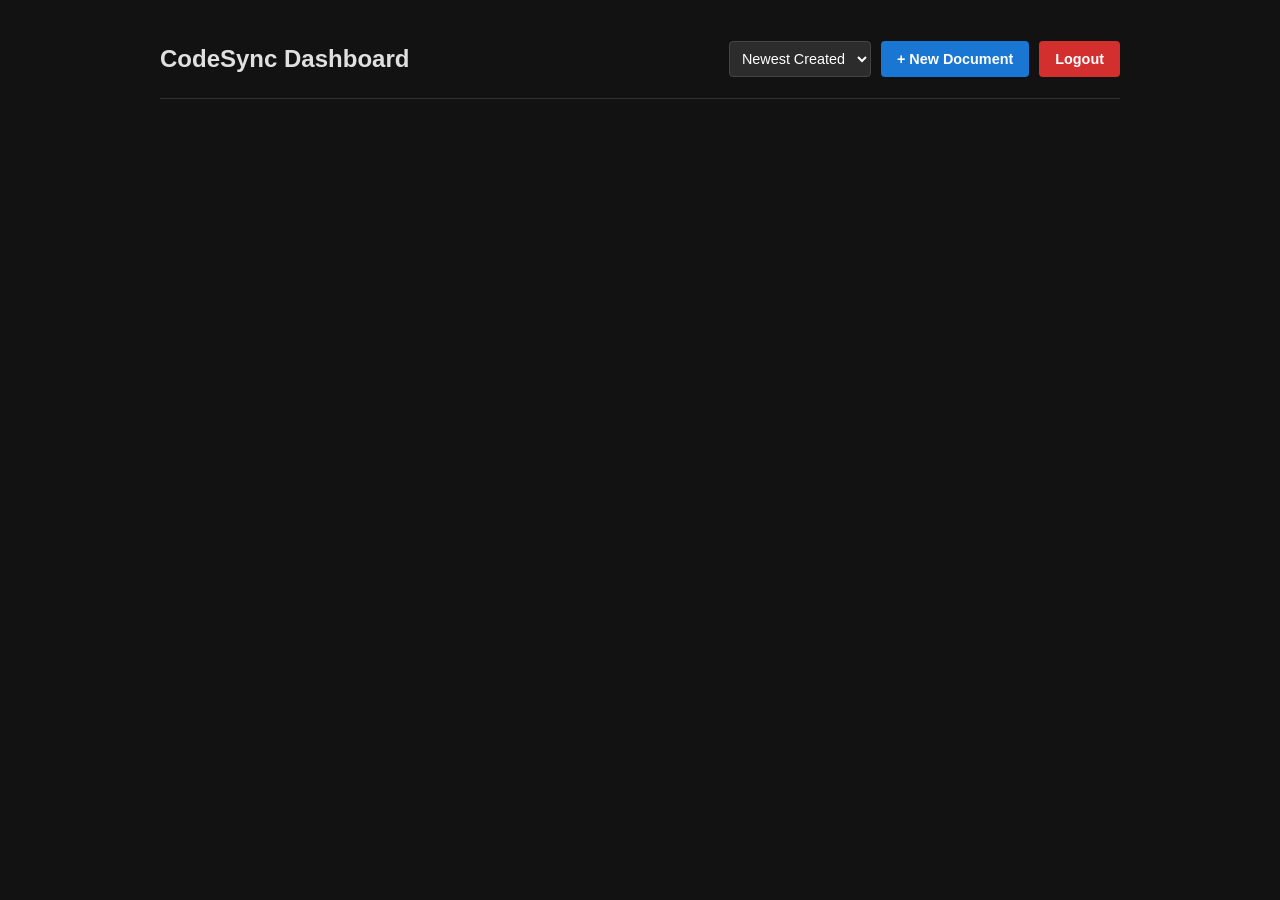
==== src/main/resources/static/index.html @ f3d71213 "feat: Started frontend" ====
<!DOCTYPE html>
<html lang="en">
<head>
    <meta charset="UTF-8">
    <meta name="viewport" content="width=device-width, initial-scale=1.0">
    <title>Dashboard - CodeSync</title>
    <link rel="stylesheet" href="styles.css">
</head>
<body>
<div class="container">
    <div class="header">
        <h2>CodeSync Dashboard</h2>
        <div class="header-actions">
            <label for="sortSelect"></label><select id="sortSelect" class="btn-sm" style="background-color: #2c2c2c; color: #fff; border: 1px solid #444; border-radius: 4px; padding: 8px;">
                <option value="createdDesc">Newest Created</option>
                <option value="createdAsc">Oldest Created</option>
                <option value="savedDesc">Recently Saved</option>
                <option value="savedAsc">Oldest Saved</option>
            </select>
            <button id="btnNewDoc" class="btn-sm">+ New Document</button>
            <button id="btnLogout" class="btn-sm btn-danger">Logout</button>
        </div>
    </div>

    <div id="docGrid" class="doc-grid"></div>
</div>

<div id="createModal" class="modal">
    <div class="modal-content">
        <h3>Create New Document</h3>
        <form id="createForm">
            <input type="text" id="docTitle" placeholder="Document Title" required>
            <div class="modal-actions">
                <button type="button" id="btnCancel" class="btn-danger">Cancel</button>
                <button type="submit">Create</button>
            </div>
        </form>
    </div>
</div>

<div id="accessModal" class="modal">
    <div class="modal-content">
        <h3>Private Document</h3>
        <p style="margin-bottom: 15px; font-size: 0.9rem; color: #aaa;">This document requires an access code.</p>
        <form id="accessForm">
            <label for="accessCodeInput"></label><input type="password" id="accessCodeInput" placeholder="Enter Access Code" required>
            <div class="modal-actions">
                <button type="button" id="btnCancelAccess" class="btn-danger">Cancel</button>
                <button type="submit">Join Document</button>
            </div>
        </form>
    </div>
</div>

<script src="index.js"></script>
</body>
</html>
---- src/main/resources/static/styles.css ----
* { box-sizing: border-box; margin: 0; padding: 0; }
body { font-family: 'Segoe UI', Tahoma, Geneva, Verdana, sans-serif; background-color: #121212; color: #e0e0e0; line-height: 1.6; }
a { color: #64b5f6; text-decoration: none; }
a:hover { text-decoration: underline; }
input, button, textarea { font-family: inherit; font-size: 1rem; border-radius: 4px; border: none; outline: none; }
input { width: 100%; padding: 10px; margin-bottom: 15px; background-color: #2c2c2c; color: #fff; border: 1px solid #444; }
input:focus { border-color: #64b5f6; }
button { width: 100%; padding: 10px; background-color: #1976d2; color: #fff; cursor: pointer; font-weight: bold; transition: background 0.2s; }
button:hover { background-color: #1565c0; }

.container { max-width: 1000px; margin: 0 auto; padding: 20px; }
.auth-wrapper { display: flex; justify-content: center; align-items: center; min-height: 100vh; }
.auth-box { background-color: #1e1e1e; padding: 40px; border-radius: 8px; box-shadow: 0 4px 12px rgba(0,0,0,0.5); width: 100%; max-width: 400px; text-align: center; }
.auth-box h2 { margin-bottom: 20px; }
.error-msg { color: #ff5252; margin-bottom: 15px; font-size: 0.9rem; display: none; }

.header { display: flex; justify-content: space-between; align-items: center; padding: 20px 0; border-bottom: 1px solid #333; margin-bottom: 20px; }
.header-actions { display: flex; gap: 10px; }
.btn-sm { width: auto; padding: 8px 16px; font-size: 0.9rem; }
.btn-danger { background-color: #d32f2f; }
.btn-danger:hover { background-color: #b71c1c; }

.doc-grid { display: grid; grid-template-columns: repeat(auto-fill, minmax(250px, 1fr)); gap: 20px; }
.doc-card { background-color: #1e1e1e; padding: 20px; border-radius: 8px; border: 1px solid #333; cursor: pointer; transition: transform 0.2s; }
.doc-card:hover { transform: translateY(-3px); border-color: #64b5f6; }
.doc-title { font-size: 1.2rem; font-weight: bold; margin-bottom: 5px; color: #fff; }
.doc-meta { font-size: 0.85rem; color: #aaa; }

.editor-container { display: flex; flex-direction: column; height: calc(100vh - 100px); }
.editor-status { padding: 10px; background: #1e1e1e; border-bottom: 1px solid #333; font-size: 0.9rem; display: flex; justify-content: space-between; }
.status-indicator { display: inline-block; width: 10px; height: 10px; border-radius: 50%; margin-right: 5px; }
.status-live { background-color: #4CAF50; }
.status-offline { background-color: #f44336; }
#editor { flex-grow: 1; width: 100%; background-color: #1e1e1e; color: #d4d4d4; padding: 20px; font-family: 'Courier New', Courier, monospace; font-size: 15px; resize: none; }

.modal { display: none; position: fixed; top: 0; left: 0; width: 100%; height: 100%; background: rgba(0,0,0,0.7); align-items: center; justify-content: center; }
.modal-content { background: #1e1e1e; padding: 30px; border-radius: 8px; width: 90%; max-width: 400px; }
.modal-content h3 { margin-bottom: 15px; }
.modal-actions { display: flex; gap: 10px; margin-top: 15px; }
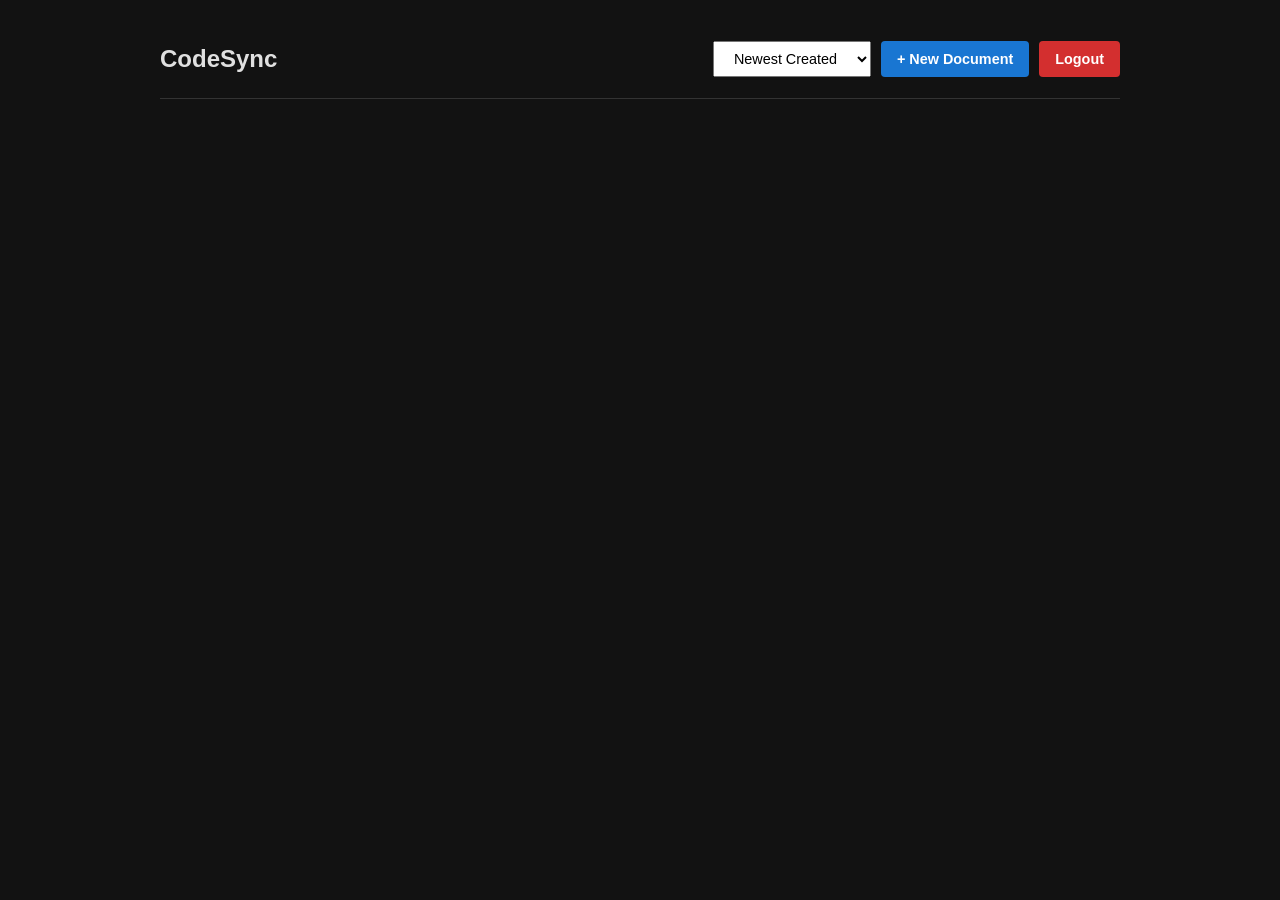
==== commit db95719c: "feat: Finished Finished the core logic. Frontend and backend are working" ====
--- a/src/main/resources/static/index.html
+++ b/src/main/resources/static/index.html
@@ -9,9 +9,9 @@
 <body>
 <div class="container">
     <div class="header">
-        <h2>CodeSync Dashboard</h2>
+        <h2>CodeSync</h2>
         <div class="header-actions">
-            <label for="sortSelect"></label><select id="sortSelect" class="btn-sm" style="background-color: #2c2c2c; color: #fff; border: 1px solid #444; border-radius: 4px; padding: 8px;">
+            <label for="sortSelect"></label><select id="sortSelect" class="btn-sm">
                 <option value="createdDesc">Newest Created</option>
                 <option value="createdAsc">Oldest Created</option>
                 <option value="savedDesc">Recently Saved</option>
@@ -28,11 +28,20 @@
 <div id="createModal" class="modal">
     <div class="modal-content">
         <h3>Create New Document</h3>
+        <div id="createErrorMsg" class="error-msg"></div>
         <form id="createForm">
-            <input type="text" id="docTitle" placeholder="Document Title" required>
+            <label style="font-size: 0.85rem; color: #aaa;">Document Title *</label>
+            <label for="docTitle"></label><input type="text" id="docTitle" placeholder="My Awesome Document" required maxlength="100">
+
+            <label style="font-size: 0.85rem; color: #aaa;">Access Code (Optional for private docs)</label>
+            <label for="docAccessCode"></label><input type="text" id="docAccessCode" placeholder="Alphanumeric, 4-20 chars" minlength="4" maxlength="20" pattern="^[a-zA-Z0-9]*$">
+
+            <label style="font-size: 0.85rem; color: #aaa;">Clone from File (Optional)</label>
+            <input type="file" id="docFileToClone" accept=".txt,.md,.java,.js,.html,.css" style="background: none; padding: 10px 0;">
+
             <div class="modal-actions">
                 <button type="button" id="btnCancel" class="btn-danger">Cancel</button>
-                <button type="submit">Create</button>
+                <button type="submit" id="btnSubmitCreate">Create</button>
             </div>
         </form>
     </div>
@@ -42,16 +51,16 @@
     <div class="modal-content">
         <h3>Private Document</h3>
         <p style="margin-bottom: 15px; font-size: 0.9rem; color: #aaa;">This document requires an access code.</p>
+        <div id="accessErrorMsg" class="error-msg"></div>
         <form id="accessForm">
             <label for="accessCodeInput"></label><input type="password" id="accessCodeInput" placeholder="Enter Access Code" required>
             <div class="modal-actions">
                 <button type="button" id="btnCancelAccess" class="btn-danger">Cancel</button>
-                <button type="submit">Join Document</button>
+                <button type="submit" id="btnSubmitAccess">Join Document</button>
             </div>
         </form>
     </div>
 </div>
-
 <script src="index.js"></script>
 </body>
 </html>
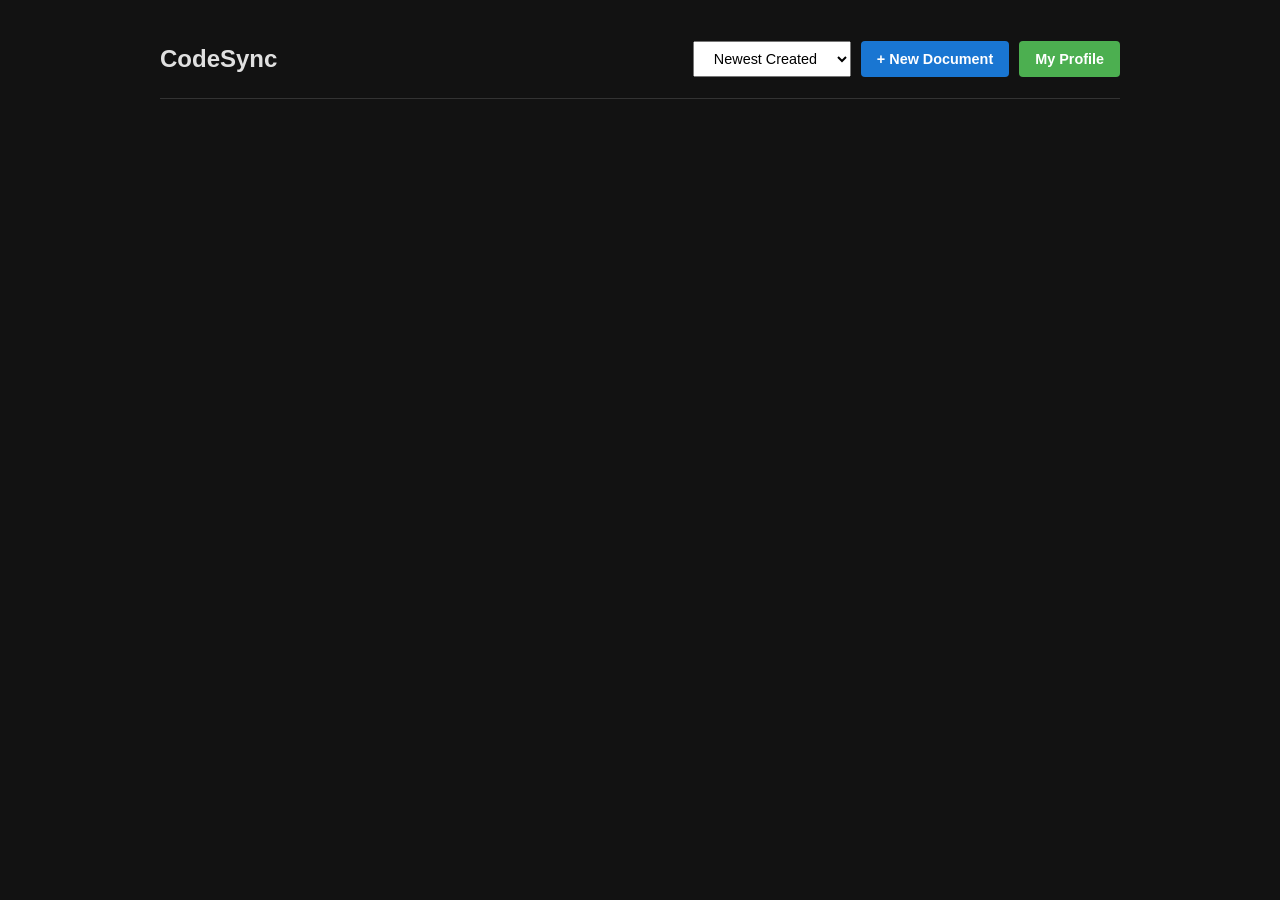
==== commit 6779637c: "feat: User profile" ====
--- a/src/main/resources/static/index.html
+++ b/src/main/resources/static/index.html
@@ -11,14 +11,14 @@
     <div class="header">
         <h2>CodeSync</h2>
         <div class="header-actions">
-            <label for="sortSelect"></label><select id="sortSelect" class="btn-sm">
+            <select id="sortSelect" class="btn-sm">
                 <option value="createdDesc">Newest Created</option>
                 <option value="createdAsc">Oldest Created</option>
                 <option value="savedDesc">Recently Saved</option>
                 <option value="savedAsc">Oldest Saved</option>
             </select>
             <button id="btnNewDoc" class="btn-sm">+ New Document</button>
-            <button id="btnLogout" class="btn-sm btn-danger">Logout</button>
+            <button id="btnProfile" class="btn-sm" style="background-color: #4CAF50;">My Profile</button>
         </div>
     </div>
 
@@ -31,7 +31,7 @@
         <div id="createErrorMsg" class="error-msg"></div>
         <form id="createForm">
             <label style="font-size: 0.85rem; color: #aaa;">Document Title *</label>
-            <label for="docTitle"></label><input type="text" id="docTitle" placeholder="My Awesome Document" required maxlength="100">
+            <label for="docTitle"></label><input type="text" id="docTitle" placeholder="My Awesome Document" required maxlength="100" pattern="^(.|\s)*\S(.|\s)*$">
 
             <label style="font-size: 0.85rem; color: #aaa;">Access Code (Optional for private docs)</label>
             <label for="docAccessCode"></label><input type="text" id="docAccessCode" placeholder="Alphanumeric, 4-20 chars" minlength="4" maxlength="20" pattern="^[a-zA-Z0-9]*$">
--- a/src/main/resources/static/styles.css
+++ b/src/main/resources/static/styles.css
@@ -36,4 +36,9 @@
 .modal { display: none; position: fixed; top: 0; left: 0; width: 100%; height: 100%; background: rgba(0,0,0,0.7); align-items: center; justify-content: center; }
 .modal-content { background: #1e1e1e; padding: 30px; border-radius: 8px; width: 90%; max-width: 400px; }
 .modal-content h3 { margin-bottom: 15px; }
-.modal-actions { display: flex; gap: 10px; margin-top: 15px; }+.modal-actions { display: flex; gap: 10px; margin-top: 15px; }
+
+.password-wrapper { position: relative; width: 100%; margin-bottom: 15px; }
+.password-wrapper input { margin-bottom: 0; padding-right: 40px; }
+.toggle-password { position: absolute; right: 10px; top: 50%; transform: translateY(-50%); background: none; border: none; color: #aaa; cursor: pointer; font-size: 0.8rem; padding: 0; width: auto; transition: color 0.2s; }
+.toggle-password:hover { color: #fff; background: none; }
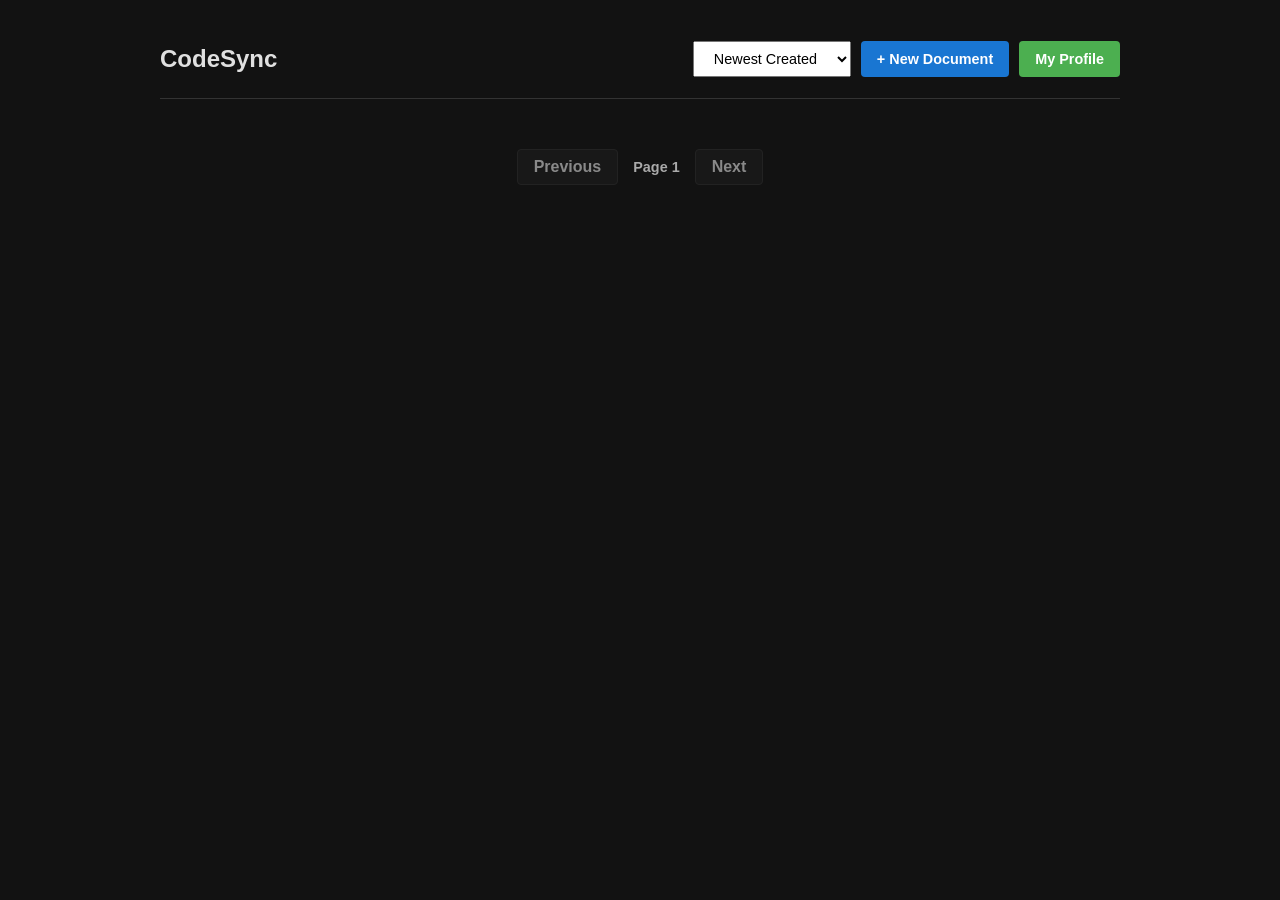
==== commit f52a1f38: "feat: frontend pagination" ====
--- a/src/main/resources/static/index.html
+++ b/src/main/resources/static/index.html
@@ -23,6 +23,12 @@
     </div>
 
     <div id="docGrid" class="doc-grid"></div>
+
+    <div class="pagination-controls">
+        <button id="btnPrevPage" disabled>Previous</button>
+        <span id="pageIndicator" class="page-indicator">Page 1</span>
+        <button id="btnNextPage" disabled>Next</button>
+    </div>
 </div>
 
 <div id="createModal" class="modal">
@@ -31,13 +37,13 @@
         <div id="createErrorMsg" class="error-msg"></div>
         <form id="createForm">
             <label style="font-size: 0.85rem; color: #aaa;">Document Title *</label>
-            <label for="docTitle"></label><input type="text" id="docTitle" placeholder="My Awesome Document" required maxlength="100" pattern="^(.|\s)*\S(.|\s)*$">
+            <input type="text" id="docTitle" placeholder="My Awesome Document" required maxlength="100">
 
             <label style="font-size: 0.85rem; color: #aaa;">Access Code (Optional for private docs)</label>
-            <label for="docAccessCode"></label><input type="text" id="docAccessCode" placeholder="Alphanumeric, 4-20 chars" minlength="4" maxlength="20" pattern="^[a-zA-Z0-9]*$">
+            <input type="text" id="docAccessCode" placeholder="Alphanumeric, 4-20 chars" minlength="4" maxlength="20" pattern="^[a-zA-Z0-9]*$">
 
             <label style="font-size: 0.85rem; color: #aaa;">Clone from File (Optional)</label>
-            <input type="file" id="docFileToClone" accept=".txt,.md,.java,.js,.html,.css" style="background: none; padding: 10px 0;">
+            <input type="file" id="docFileToClone" style="background: none; padding: 10px 0;">
 
             <div class="modal-actions">
                 <button type="button" id="btnCancel" class="btn-danger">Cancel</button>
@@ -53,7 +59,7 @@
         <p style="margin-bottom: 15px; font-size: 0.9rem; color: #aaa;">This document requires an access code.</p>
         <div id="accessErrorMsg" class="error-msg"></div>
         <form id="accessForm">
-            <label for="accessCodeInput"></label><input type="password" id="accessCodeInput" placeholder="Enter Access Code" required>
+            <input type="password" id="accessCodeInput" placeholder="Enter Access Code" required>
             <div class="modal-actions">
                 <button type="button" id="btnCancelAccess" class="btn-danger">Cancel</button>
                 <button type="submit" id="btnSubmitAccess">Join Document</button>
--- a/src/main/resources/static/styles.css
+++ b/src/main/resources/static/styles.css
@@ -41,4 +41,27 @@
 .password-wrapper { position: relative; width: 100%; margin-bottom: 15px; }
 .password-wrapper input { margin-bottom: 0; padding-right: 40px; }
 .toggle-password { position: absolute; right: 10px; top: 50%; transform: translateY(-50%); background: none; border: none; color: #aaa; cursor: pointer; font-size: 0.8rem; padding: 0; width: auto; transition: color 0.2s; }
-.toggle-password:hover { color: #fff; background: none; }+.toggle-password:hover { color: #fff; background: none; }
+
+.delete-doc-btn {
+    background-color: transparent;
+    color: #dc3545;
+    border: 1px solid #dc3545;
+    padding: 6px 12px;
+    border-radius: 4px;
+    cursor: pointer;
+    margin-top: 10px;
+    font-size: 0.9em;
+    transition: all 0.2s ease;
+}
+
+.delete-doc-btn:hover {
+    background-color: #dc3545;
+    color: white;
+}
+
+.pagination-controls { display: flex; justify-content: center; align-items: center; gap: 15px; margin-top: 30px; padding-bottom: 20px; }
+.pagination-controls button { width: auto; padding: 8px 16px; background-color: #2c2c2c; border: 1px solid #444; color: #fff; }
+.pagination-controls button:disabled { opacity: 0.5; cursor: not-allowed; background-color: #1e1e1e; border-color: #333; }
+.pagination-controls button:hover:not(:disabled) { background-color: #1976d2; border-color: #1976d2; }
+.page-indicator { font-size: 0.9rem; color: #aaa; font-weight: bold; }
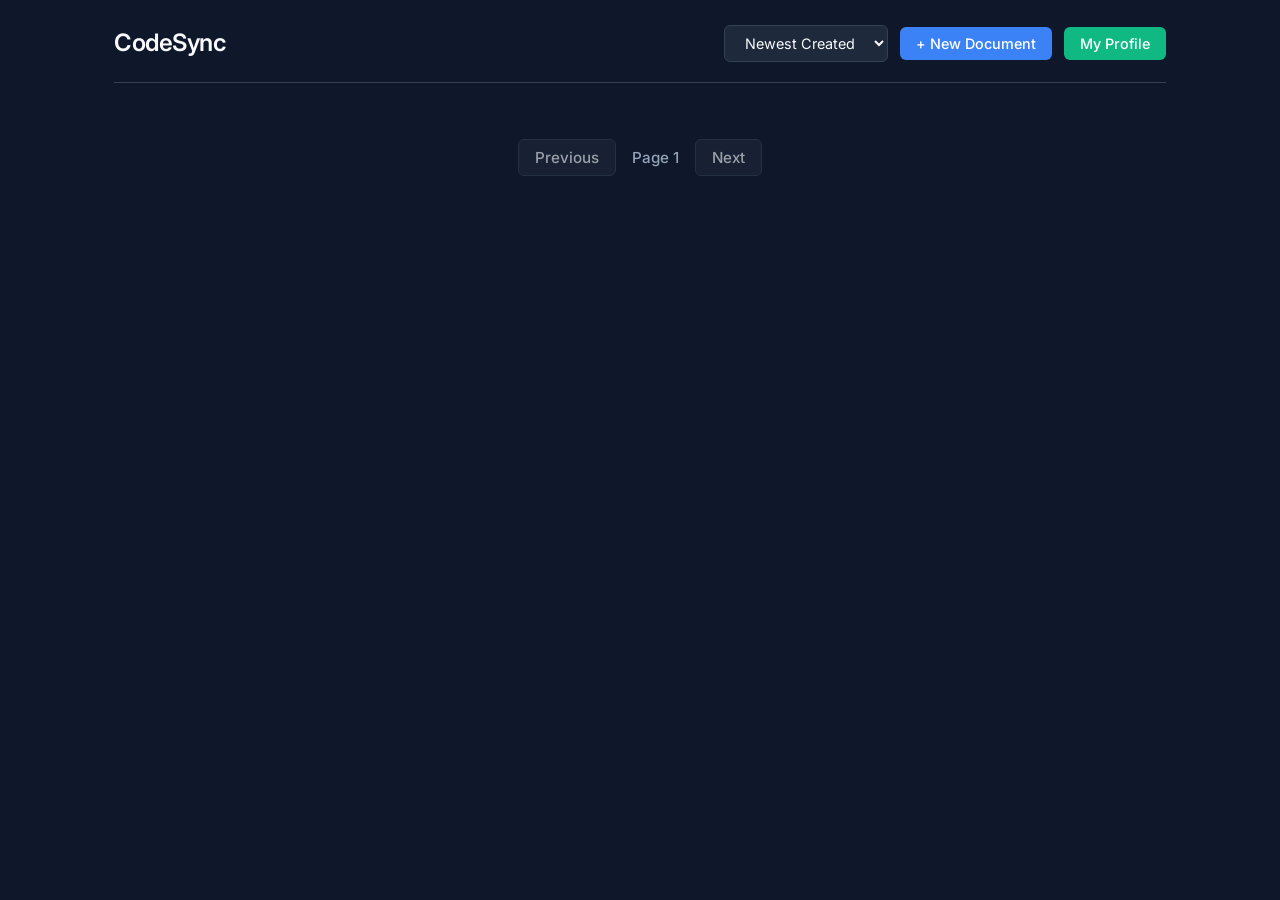
==== commit be538f39: "feat: new frontend visuals" ====
--- a/src/main/resources/static/index.html
+++ b/src/main/resources/static/index.html
@@ -11,14 +11,14 @@
     <div class="header">
         <h2>CodeSync</h2>
         <div class="header-actions">
-            <select id="sortSelect" class="btn-sm">
+            <select id="sortSelect" class="btn-sm" style="margin-bottom: 0;">
                 <option value="createdDesc">Newest Created</option>
                 <option value="createdAsc">Oldest Created</option>
                 <option value="savedDesc">Recently Saved</option>
                 <option value="savedAsc">Oldest Saved</option>
             </select>
             <button id="btnNewDoc" class="btn-sm">+ New Document</button>
-            <button id="btnProfile" class="btn-sm" style="background-color: #4CAF50;">My Profile</button>
+            <button id="btnProfile" class="btn-sm btn-success">My Profile</button>
         </div>
     </div>
 
@@ -36,17 +36,17 @@
         <h3>Create New Document</h3>
         <div id="createErrorMsg" class="error-msg"></div>
         <form id="createForm">
-            <label style="font-size: 0.85rem; color: #aaa;">Document Title *</label>
+            <label class="field-label" for="docTitle">Document Title *</label>
             <input type="text" id="docTitle" placeholder="My Awesome Document" required maxlength="100">
 
-            <label style="font-size: 0.85rem; color: #aaa;">Access Code (Optional for private docs)</label>
+            <label class="field-label" for="docAccessCode">Access Code (Optional for private docs)</label>
             <input type="text" id="docAccessCode" placeholder="Alphanumeric, 4-20 chars" minlength="4" maxlength="20" pattern="^[a-zA-Z0-9]*$">
 
-            <label style="font-size: 0.85rem; color: #aaa;">Clone from File (Optional)</label>
-            <input type="file" id="docFileToClone" style="background: none; padding: 10px 0;">
+            <label class="field-label" for="docFileToClone">Clone from File (Optional)</label>
+            <input type="file" id="docFileToClone">
 
             <div class="modal-actions">
-                <button type="button" id="btnCancel" class="btn-danger">Cancel</button>
+                <button type="button" id="btnCancel" class="btn-secondary">Cancel</button>
                 <button type="submit" id="btnSubmitCreate">Create</button>
             </div>
         </form>
@@ -56,12 +56,13 @@
 <div id="accessModal" class="modal">
     <div class="modal-content">
         <h3>Private Document</h3>
-        <p style="margin-bottom: 15px; font-size: 0.9rem; color: #aaa;">This document requires an access code.</p>
+        <p style="margin-bottom: 20px; font-size: 0.9rem; color: var(--text-muted);">This document requires an access code.</p>
         <div id="accessErrorMsg" class="error-msg"></div>
         <form id="accessForm">
+            <label class="field-label" for="accessCodeInput">Access Code</label>
             <input type="password" id="accessCodeInput" placeholder="Enter Access Code" required>
             <div class="modal-actions">
-                <button type="button" id="btnCancelAccess" class="btn-danger">Cancel</button>
+                <button type="button" id="btnCancelAccess" class="btn-secondary">Cancel</button>
                 <button type="submit" id="btnSubmitAccess">Join Document</button>
             </div>
         </form>
--- a/src/main/resources/static/styles.css
+++ b/src/main/resources/static/styles.css
@@ -1,67 +1,274 @@
+@import url('https://fonts.googleapis.com/css2?family=Inter:wght@400;500;600;700&family=JetBrains+Mono:wght@400;500&display=swap');
+
+:root {
+    --bg-color: #0f172a;
+    --surface-color: #1e293b;
+    --surface-border: #334155;
+    --primary-color: #3b82f6;
+    --primary-hover: #2563eb;
+    --danger-color: #ef4444;
+    --danger-hover: #dc2626;
+    --success-color: #10b981;
+    --success-hover: #059669;
+    --secondary-color: #475569;
+    --secondary-hover: #334155;
+    --text-main: #f8fafc;
+    --text-muted: #94a3b8;
+    --font-family: 'Inter', sans-serif;
+    --font-mono: 'JetBrains Mono', monospace;
+}
+
 * { box-sizing: border-box; margin: 0; padding: 0; }
-body { font-family: 'Segoe UI', Tahoma, Geneva, Verdana, sans-serif; background-color: #121212; color: #e0e0e0; line-height: 1.6; }
-a { color: #64b5f6; text-decoration: none; }
-a:hover { text-decoration: underline; }
-input, button, textarea { font-family: inherit; font-size: 1rem; border-radius: 4px; border: none; outline: none; }
-input { width: 100%; padding: 10px; margin-bottom: 15px; background-color: #2c2c2c; color: #fff; border: 1px solid #444; }
-input:focus { border-color: #64b5f6; }
-button { width: 100%; padding: 10px; background-color: #1976d2; color: #fff; cursor: pointer; font-weight: bold; transition: background 0.2s; }
-button:hover { background-color: #1565c0; }
-
-.container { max-width: 1000px; margin: 0 auto; padding: 20px; }
-.auth-wrapper { display: flex; justify-content: center; align-items: center; min-height: 100vh; }
-.auth-box { background-color: #1e1e1e; padding: 40px; border-radius: 8px; box-shadow: 0 4px 12px rgba(0,0,0,0.5); width: 100%; max-width: 400px; text-align: center; }
-.auth-box h2 { margin-bottom: 20px; }
-.error-msg { color: #ff5252; margin-bottom: 15px; font-size: 0.9rem; display: none; }
-
-.header { display: flex; justify-content: space-between; align-items: center; padding: 20px 0; border-bottom: 1px solid #333; margin-bottom: 20px; }
-.header-actions { display: flex; gap: 10px; }
-.btn-sm { width: auto; padding: 8px 16px; font-size: 0.9rem; }
-.btn-danger { background-color: #d32f2f; }
-.btn-danger:hover { background-color: #b71c1c; }
-
-.doc-grid { display: grid; grid-template-columns: repeat(auto-fill, minmax(250px, 1fr)); gap: 20px; }
-.doc-card { background-color: #1e1e1e; padding: 20px; border-radius: 8px; border: 1px solid #333; cursor: pointer; transition: transform 0.2s; }
-.doc-card:hover { transform: translateY(-3px); border-color: #64b5f6; }
-.doc-title { font-size: 1.2rem; font-weight: bold; margin-bottom: 5px; color: #fff; }
-.doc-meta { font-size: 0.85rem; color: #aaa; }
-
-.editor-container { display: flex; flex-direction: column; height: calc(100vh - 100px); }
-.editor-status { padding: 10px; background: #1e1e1e; border-bottom: 1px solid #333; font-size: 0.9rem; display: flex; justify-content: space-between; }
-.status-indicator { display: inline-block; width: 10px; height: 10px; border-radius: 50%; margin-right: 5px; }
-.status-live { background-color: #4CAF50; }
-.status-offline { background-color: #f44336; }
-#editor { flex-grow: 1; width: 100%; background-color: #1e1e1e; color: #d4d4d4; padding: 20px; font-family: 'Courier New', Courier, monospace; font-size: 15px; resize: none; }
-
-.modal { display: none; position: fixed; top: 0; left: 0; width: 100%; height: 100%; background: rgba(0,0,0,0.7); align-items: center; justify-content: center; }
-.modal-content { background: #1e1e1e; padding: 30px; border-radius: 8px; width: 90%; max-width: 400px; }
-.modal-content h3 { margin-bottom: 15px; }
-.modal-actions { display: flex; gap: 10px; margin-top: 15px; }
-
-.password-wrapper { position: relative; width: 100%; margin-bottom: 15px; }
-.password-wrapper input { margin-bottom: 0; padding-right: 40px; }
-.toggle-password { position: absolute; right: 10px; top: 50%; transform: translateY(-50%); background: none; border: none; color: #aaa; cursor: pointer; font-size: 0.8rem; padding: 0; width: auto; transition: color 0.2s; }
-.toggle-password:hover { color: #fff; background: none; }
-
-.delete-doc-btn {
-    background-color: transparent;
-    color: #dc3545;
-    border: 1px solid #dc3545;
+
+body {
+    font-family: var(--font-family);
+    background-color: var(--bg-color);
+    color: var(--text-main);
+    line-height: 1.6;
+    -webkit-font-smoothing: antialiased;
+}
+
+a { color: var(--primary-color); text-decoration: none; transition: color 0.2s; }
+a:hover { color: #60a5fa; }
+
+input, button, textarea, select {
+    font-family: inherit;
+    font-size: 0.95rem;
+    border-radius: 6px;
+    border: 1px solid var(--surface-border);
+    outline: none;
+    transition: all 0.2s ease;
+}
+
+input, select {
+    width: 100%;
+    padding: 10px 12px;
+    margin-bottom: 16px;
+    background-color: var(--surface-color);
+    color: var(--text-main);
+}
+
+input:focus, select:focus, textarea:focus {
+    border-color: var(--primary-color);
+    box-shadow: 0 0 0 3px rgba(59, 130, 246, 0.25);
+}
+
+input[type="file"] {
+    background: transparent;
+    border: 1px dashed var(--surface-border);
+    padding: 12px;
+    cursor: pointer;
+}
+
+input[type="file"]::file-selector-button {
+    background: var(--surface-border);
+    color: var(--text-main);
+    border: none;
     padding: 6px 12px;
     border-radius: 4px;
     cursor: pointer;
-    margin-top: 10px;
-    font-size: 0.9em;
-    transition: all 0.2s ease;
-}
-
-.delete-doc-btn:hover {
-    background-color: #dc3545;
+    margin-right: 12px;
+    transition: background 0.2s;
+}
+
+input[type="file"]::file-selector-button:hover { background: var(--secondary-color); }
+
+button {
+    width: 100%;
+    padding: 10px 16px;
+    background-color: var(--primary-color);
     color: white;
-}
-
-.pagination-controls { display: flex; justify-content: center; align-items: center; gap: 15px; margin-top: 30px; padding-bottom: 20px; }
-.pagination-controls button { width: auto; padding: 8px 16px; background-color: #2c2c2c; border: 1px solid #444; color: #fff; }
-.pagination-controls button:disabled { opacity: 0.5; cursor: not-allowed; background-color: #1e1e1e; border-color: #333; }
-.pagination-controls button:hover:not(:disabled) { background-color: #1976d2; border-color: #1976d2; }
-.page-indicator { font-size: 0.9rem; color: #aaa; font-weight: bold; }+    cursor: pointer;
+    font-weight: 500;
+    border: none;
+}
+
+button:hover:not(:disabled) { background-color: var(--primary-hover); }
+button:disabled { opacity: 0.6; cursor: not-allowed; }
+
+.container { max-width: 1100px; margin: 0 auto; padding: 24px; width: 100%; }
+.container-fluid { max-width: 1400px; margin: 0 auto; padding: 24px; width: 100%; }
+
+.auth-wrapper { display: flex; justify-content: center; align-items: center; min-height: 100vh; padding: 20px; }
+.auth-box {
+    background-color: var(--surface-color);
+    padding: 40px;
+    border-radius: 12px;
+    box-shadow: 0 10px 25px rgba(0, 0, 0, 0.5);
+    width: 100%;
+    max-width: 420px;
+    border: 1px solid var(--surface-border);
+}
+
+.auth-box h2 { margin-bottom: 24px; text-align: center; font-weight: 600; font-size: 1.5rem; }
+
+.error-msg {
+    background-color: rgba(239, 68, 68, 0.1);
+    color: #fca5a5;
+    padding: 12px;
+    border-radius: 6px;
+    border: 1px solid rgba(239, 68, 68, 0.2);
+    margin-bottom: 16px;
+    font-size: 0.9rem;
+    display: none;
+    word-wrap: break-word;
+}
+
+.header { display: flex; justify-content: space-between; align-items: center; padding-bottom: 20px; border-bottom: 1px solid var(--surface-border); margin-bottom: 24px; gap: 16px; }
+.header h2 { font-weight: 600; letter-spacing: -0.5px; margin: 0; }
+.header-actions { display: flex; gap: 12px; align-items: center; flex-wrap: wrap; }
+
+.btn-sm { width: auto; padding: 8px 16px; font-size: 0.9rem; }
+.btn-success { background-color: var(--success-color); }
+.btn-success:hover:not(:disabled) { background-color: var(--success-hover); }
+.btn-danger { background-color: var(--danger-color); }
+.btn-danger:hover:not(:disabled) { background-color: var(--danger-hover); }
+.btn-secondary { background-color: var(--secondary-color); }
+.btn-secondary:hover:not(:disabled) { background-color: var(--secondary-hover); }
+
+.doc-grid { display: grid; grid-template-columns: repeat(auto-fill, minmax(280px, 1fr)); gap: 24px; }
+.doc-card {
+    background-color: var(--surface-color);
+    padding: 24px;
+    border-radius: 12px;
+    border: 1px solid var(--surface-border);
+    cursor: pointer;
+    transition: transform 0.2s, border-color 0.2s, box-shadow 0.2s;
+    display: flex;
+    flex-direction: column;
+    height: 100%;
+}
+
+.doc-card:hover {
+    transform: translateY(-4px);
+    border-color: var(--primary-color);
+    box-shadow: 0 10px 15px -3px rgba(0,0,0,0.3);
+}
+
+.doc-title { font-size: 1.1rem; font-weight: 600; margin-bottom: 8px; color: var(--text-main); word-wrap: break-word; }
+.doc-meta { font-size: 0.85rem; color: var(--text-muted); margin-bottom: 4px; }
+
+.editor-container { display: flex; flex-direction: column; height: calc(100vh - 120px); border-radius: 12px; overflow: hidden; border: 1px solid var(--surface-border); }
+.editor-status { padding: 12px 20px; background: var(--surface-color); border-bottom: 1px solid var(--surface-border); font-size: 0.9rem; display: flex; justify-content: space-between; align-items: center; gap: 12px; }
+.status-group { display: flex; align-items: center; gap: 8px; }
+.status-indicator { width: 8px; height: 8px; border-radius: 50%; flex-shrink: 0; }
+.status-live { background-color: var(--success-color); box-shadow: 0 0 8px rgba(16, 185, 129, 0.6); }
+.status-offline { background-color: var(--danger-color); box-shadow: 0 0 8px rgba(239, 68, 68, 0.6); }
+
+#editor {
+    flex-grow: 1;
+    width: 100%;
+    background-color: var(--bg-color);
+    color: #e2e8f0;
+    padding: 20px;
+    font-family: var(--font-mono);
+    font-size: 15px;
+    resize: none;
+    border: none;
+    line-height: 1.6;
+}
+#editor:focus { box-shadow: none; outline: none; }
+
+.modal { display: none; position: fixed; top: 0; left: 0; width: 100%; height: 100%; background: rgba(15, 23, 42, 0.8); backdrop-filter: blur(4px); align-items: center; justify-content: center; z-index: 1000; padding: 16px; }
+.modal-content { background: var(--surface-color); padding: 32px; border-radius: 12px; width: 100%; max-width: 420px; box-shadow: 0 20px 25px -5px rgba(0,0,0,0.5); border: 1px solid var(--surface-border); max-height: 90vh; overflow-y: auto; }
+.modal-content h3 { margin-bottom: 24px; font-weight: 600; }
+.modal-actions { display: flex; gap: 12px; margin-top: 8px; flex-wrap: wrap; }
+.modal-actions button { flex: 1; }
+
+.password-wrapper { position: relative; width: 100%; }
+.password-wrapper input { margin-bottom: 16px; padding-right: 60px; }
+.toggle-password { position: absolute; right: 12px; top: 21px; transform: translateY(-50%); background: none; border: none; color: var(--text-muted); cursor: pointer; font-size: 0.85rem; padding: 0; width: auto; }
+.toggle-password:hover { color: var(--text-main); background: none; }
+
+.field-label { font-size: 0.85rem; color: var(--text-muted); margin-bottom: 6px; display: block; font-weight: 500; }
+
+.delete-doc-btn { background-color: transparent; color: var(--danger-color); border: 1px solid var(--danger-color); padding: 6px 12px; border-radius: 6px; cursor: pointer; margin-top: 16px; font-size: 0.85rem; align-self: flex-start; width: auto; }
+.delete-doc-btn:hover { background-color: var(--danger-color); color: white; }
+
+.pagination-controls { display: flex; justify-content: center; align-items: center; gap: 16px; margin-top: 32px; padding-bottom: 32px; flex-wrap: wrap; }
+.pagination-controls button { width: auto; padding: 8px 16px; background-color: var(--surface-color); border: 1px solid var(--surface-border); color: var(--text-main); }
+.pagination-controls button:hover:not(:disabled) { background-color: var(--secondary-hover); }
+.page-indicator { font-size: 0.95rem; color: var(--text-muted); font-weight: 500; }
+
+@media (max-width: 992px) {
+    .doc-grid {
+        grid-template-columns: repeat(auto-fill, minmax(240px, 1fr));
+    }
+}
+
+@media (max-width: 768px) {
+    .container, .container-fluid {
+        padding: 16px;
+    }
+
+    .header {
+        flex-direction: column;
+        align-items: flex-start;
+    }
+
+    .header-actions {
+        width: 100%;
+        justify-content: flex-start;
+    }
+
+    .btn-sm, #sortSelect {
+        flex: 1 1 auto;
+        text-align: center;
+    }
+
+    #sortSelect {
+        margin-bottom: 0;
+        width: auto;
+    }
+
+    .doc-grid {
+        grid-template-columns: 1fr;
+        gap: 16px;
+    }
+
+    .auth-box {
+        padding: 24px;
+    }
+
+    .editor-container {
+        height: calc(100vh - 180px);
+    }
+
+    .modal-content {
+        padding: 24px;
+    }
+}
+
+@media (max-width: 480px) {
+    .header-actions {
+        flex-direction: column;
+        align-items: stretch;
+        gap: 8px;
+    }
+
+    .btn-sm, #sortSelect {
+        width: 100%;
+    }
+
+    .editor-status {
+        flex-direction: column;
+        align-items: flex-start;
+    }
+
+    .modal-actions {
+        flex-direction: column-reverse;
+    }
+
+    .modal-actions button {
+        width: 100%;
+    }
+
+    .pagination-controls {
+        flex-direction: column;
+        gap: 12px;
+    }
+
+    .pagination-controls button {
+        width: 100%;
+    }
+}
